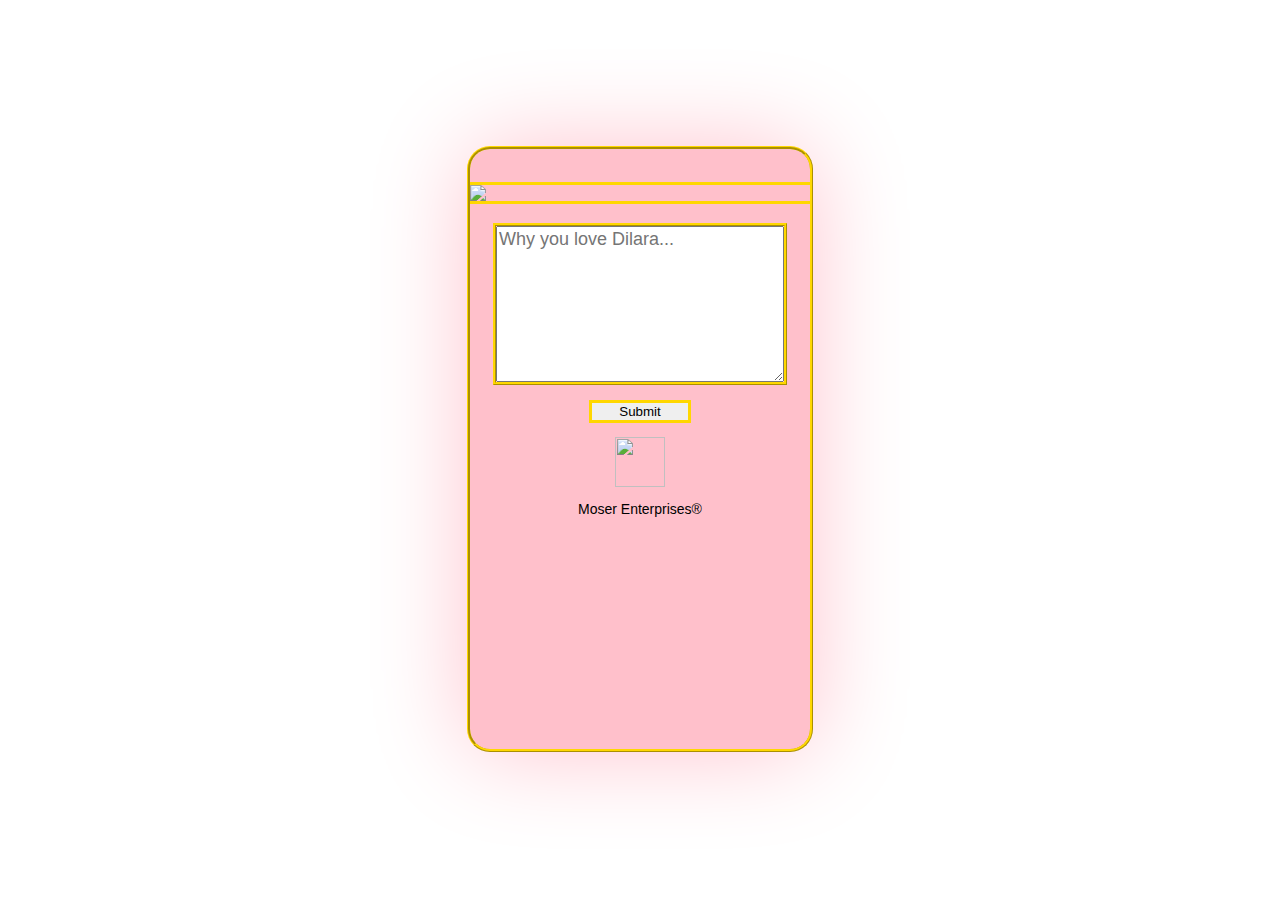
==== index.html @ 5b0bcace "Add files via upload" ====
<!DOCTYPE html>
<html lang="en">
  <head>
    <meta charset="utf-8" />
    <meta name="viewport" content="width=device-width, initial-scale=1.0"/>
    <title>dilfanclub912</title>
    <link rel="icon" href="https://i.pinimg.com/originals/9d/f5/2a/9df52a3aec306571d857441fa0f8cf83.gif">
    <link href="styles.css" rel="stylesheet"/>
  </head>
  <body>
    <div class="menu">
      <main>
        <h1></h1>
        <p class="established"></p>
        <br>
        <br>
        <img src="https://cdn.discordapp.com/attachments/1031765417724743791/1143083517245411368/ezgif-5-a86f5c6db3.gif" class="dil">
        <section>
          <h2></h2>
        </section>
        <section>
          <form action="https://api.sheetmonkey.io/form/mHvHNF6pMyZFUdZKGn9r14" method="POST">
          </fieldset>
          <textarea type="text" class="textbox" rows="5" cols="20" placeholder="Why you love Dilara..." name="Name"></textarea>
      <button type="submit">Submit</button>
        </form>
        </section>
      </main>
      <footer>   
        <p>
        <form action="https://freecatphotoapp.com/submit-cat-photo">
        </p>
        <img src="https://i.pinimg.com/originals/fc/9e/10/fc9e10d5c98986cfe56be31c3560f542.gif" height="50px" width="50px" class="cat">
        <p class="address">Moser Enterprises®</p>
      </footer>
    </div>
  </body>
</html>
---- styles.css ----
body {
  background-image: url(https://media.discordapp.net/attachments/1031765417724743791/1143099326076305408/dilbg2.png?width=1920&height=1080);
  font-family: sans-serif;
  padding-top: 125px;
}

h1 {
  font-size: 40px;
  margin-top: 15px;
  margin-bottom: 15px;
}

h2 {
  font-size: 30px;
}

.established {
  font-style: italic;
}

h1, h2, p {
  text-align: center;
}

.menu {
  width: 30%;
  background-color: pink;
  margin-top: 100px;
  padding-top: 0px;
  max-width: 340px;
  max-height: 600px;
  min-width: 340px;
  min-height: 600px;
  box-shadow: 0 0 100px pink;
  border-radius: 20px;
  outline-style: ridge; 
  outline-color: gold;
  outline-width: 3px;
  margin: 0.7em auto;
}

img {
  display: block;
  margin-left: auto;
  margin-right: auto;
}


.bottom-line {
  margin-top: 25px;
}

h1, h2 {
  font-family: Impact, serif;
}

.item p {
  display: inline-block;
  margin-top: 5px;
  margin-bottom: 5px;
  font-size: 18px;
}

.flavor, .dessert {
  text-align: left;
  width: 75%;
}

.price {
  text-align: right;
  width: 25%;
}

/* FOOTER */

footer {
  font-size: 14px;
}

.address {
  margin-bottom: 5px;
}

a {
  color: black;
}

a:visited {
  color: black;
}

a:hover {
  color: brown;
}

a:active {
  color: brown;
}
.textbox {
  max-width: 277px;
  max-height: 150px;
  min-width: 282px;
  min-height: 150px;
  font-size: 18px;
  margin-left: 13px;
  font-family: sans-serif;
  display: block;
  margin: 1em auto;
  outline-style: ridge;
  outline-color: gold;
}
button {
  width: 30%;
  border: 3px solid gold;
  margin: 1em auto;
  display: block;
}
button:hover {
        background-color: beige;
        transition: 0.3s;
        color: pink;
        cursor: pointer;
      }

.dil {
  outline-style: solid;
  outline-color: gold;
}
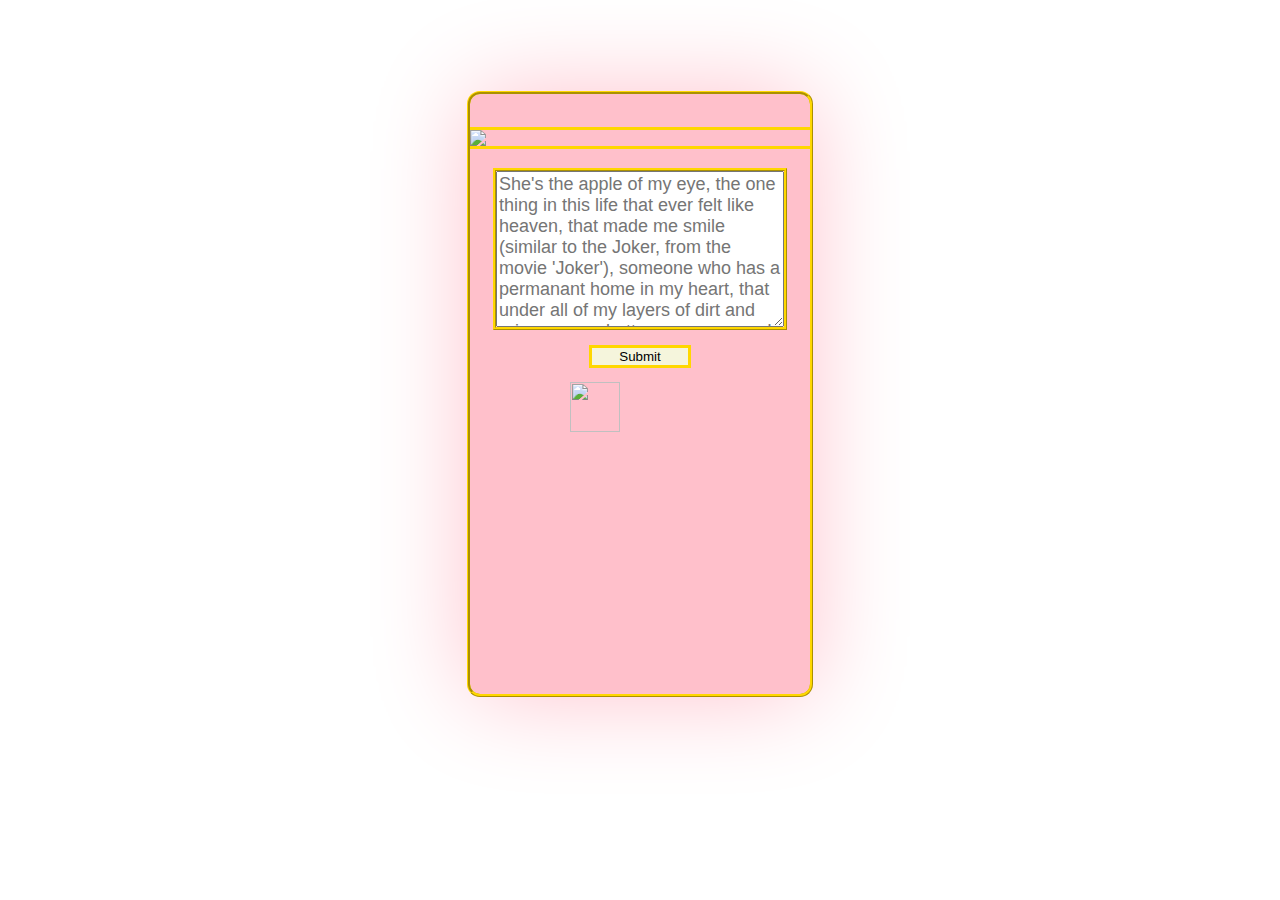
==== commit ec9c71fe: "Update index.html" ====
--- a/index.html
+++ b/index.html
@@ -3,6 +3,7 @@
   <head>
     <meta charset="utf-8" />
     <meta name="viewport" content="width=device-width, initial-scale=1.0"/>
+    <meta name="theme-color" content="#fbf7de">
     <title>dilfanclub912</title>
     <link rel="icon" href="https://i.pinimg.com/originals/9d/f5/2a/9df52a3aec306571d857441fa0f8cf83.gif">
     <link href="styles.css" rel="stylesheet"/>
@@ -21,7 +22,7 @@
         <section>
           <form action="https://api.sheetmonkey.io/form/mHvHNF6pMyZFUdZKGn9r14" method="POST">
           </fieldset>
-          <textarea type="text" class="textbox" rows="5" cols="20" placeholder="Why you love Dilara..." name="Name"></textarea>
+          <textarea type="text" class="textbox" rows="5" cols="20" placeholder="She's the apple of my eye, the one thing in this life that ever felt like heaven, that made me smile (similar to the Joker, from the movie 'Joker'), someone who has a permanant home in my heart, that under all of my layers of dirt and grime, saw a better me, a person I could have been, and I can't thank her enough for that" name="Name"></textarea>
       <button type="submit">Submit</button>
         </form>
         </section>
@@ -31,8 +32,8 @@
         <form action="https://freecatphotoapp.com/submit-cat-photo">
         </p>
         <img src="https://i.pinimg.com/originals/fc/9e/10/fc9e10d5c98986cfe56be31c3560f542.gif" height="50px" width="50px" class="cat">
-        <p class="address">Moser Enterprises®</p>
+        <p class="address"></p>
       </footer>
     </div>
   </body>
-</html>+</html>
--- a/styles.css
+++ b/styles.css
@@ -1,7 +1,8 @@
 body {
   background-image: url(https://media.discordapp.net/attachments/1031765417724743791/1143099326076305408/dilbg2.png?width=1920&height=1080);
   font-family: sans-serif;
-  padding-top: 125px;
+  padding-top: 70px;
+  padding-bottom: 70px;
 }
 
 h1 {
@@ -32,7 +33,7 @@
   min-width: 340px;
   min-height: 600px;
   box-shadow: 0 0 100px pink;
-  border-radius: 20px;
+  border-radius: 10px;
   outline-style: ridge; 
   outline-color: gold;
   outline-width: 3px;
@@ -51,7 +52,7 @@
 }
 
 h1, h2 {
-  font-family: Impact, serif;
+  font-family: sans-serif;
 }
 
 .item p {
@@ -114,6 +115,8 @@
   border: 3px solid gold;
   margin: 1em auto;
   display: block;
+  color: black;
+  background-color: beige;
 }
 button:hover {
         background-color: beige;
@@ -126,3 +129,25 @@
   outline-style: solid;
   outline-color: gold;
 }
+.menu2 {
+  width: 30%;
+  background-color: pink;
+  margin-top: 100px;
+  padding-top: 20px;
+  max-width: 340px;
+  max-height: 200px;
+  min-width: 340px;
+  min-height: 200px;
+  box-shadow: 0 0 100px pink;
+  border-radius: 20px;
+  outline-style: ridge; 
+  outline-color: gold;
+  outline-width: 3px;
+  margin: 0.7em auto;
+}
+.cat {
+  margin-left: 100px;
+}
+.bubble {
+  margin-left: 100px;
+}
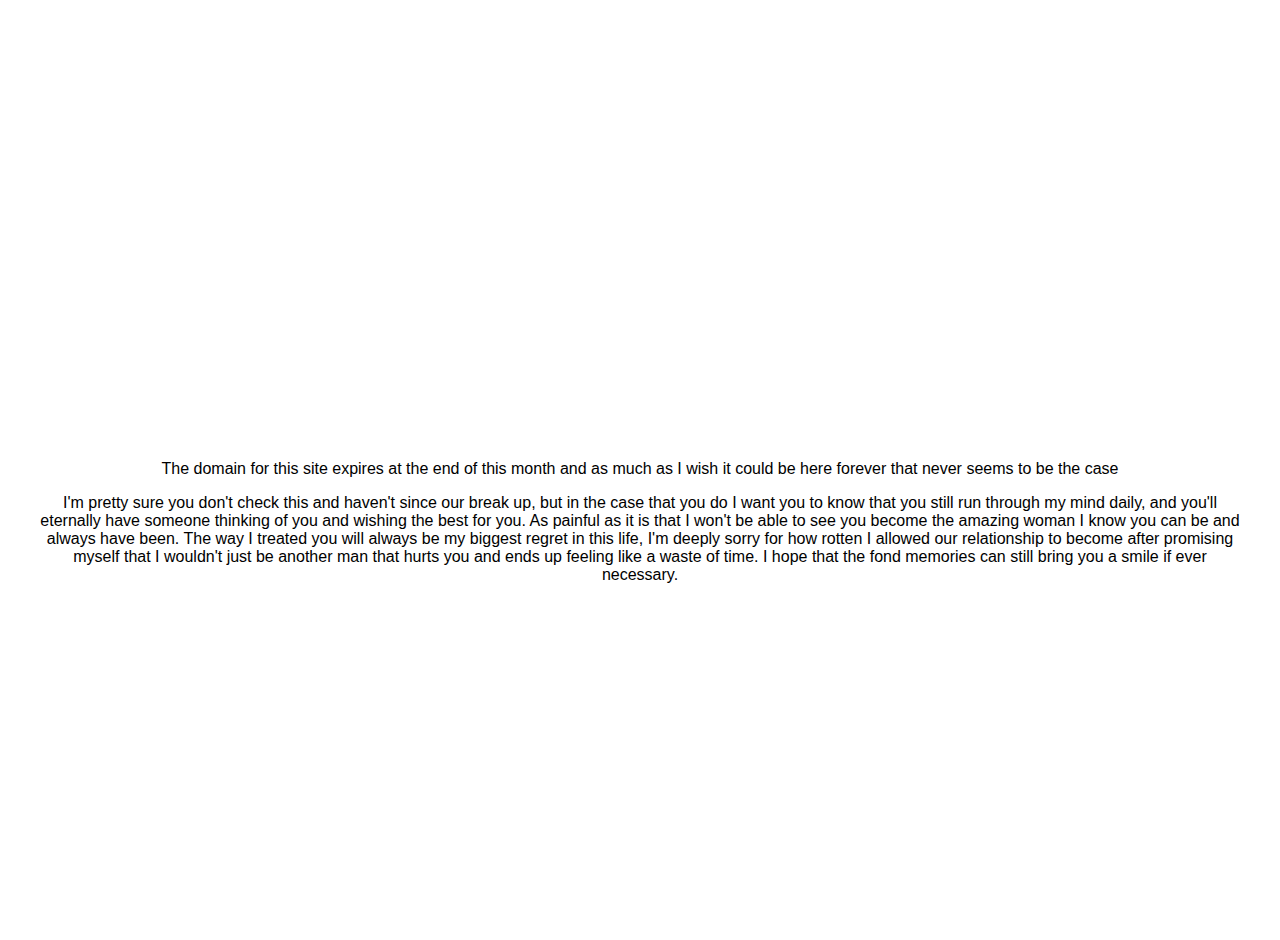
==== commit a55dafb3: "Update index.html" ====
--- a/index.html
+++ b/index.html
@@ -1,39 +1,29 @@
 <!DOCTYPE html>
 <html lang="en">
   <head>
-    <meta charset="utf-8" />
-    <meta name="viewport" content="width=device-width, initial-scale=1.0"/>
-    <meta name="theme-color" content="#fbf7de">
+    <meta charset="UTF-8">
+    <meta name="viewport" content="width=device-width, initial-scale=1.0">
     <title>dilfanclub912</title>
-    <link rel="icon" href="https://i.pinimg.com/originals/9d/f5/2a/9df52a3aec306571d857441fa0f8cf83.gif">
-    <link href="styles.css" rel="stylesheet"/>
-  </head>
-  <body>
-    <div class="menu">
-      <main>
-        <h1></h1>
-        <p class="established"></p>
-        <br>
-        <br>
-        <img src="https://cdn.discordapp.com/attachments/1031765417724743791/1143083517245411368/ezgif-5-a86f5c6db3.gif" class="dil">
-        <section>
-          <h2></h2>
-        </section>
-        <section>
-          <form action="https://api.sheetmonkey.io/form/mHvHNF6pMyZFUdZKGn9r14" method="POST">
-          </fieldset>
-          <textarea type="text" class="textbox" rows="5" cols="20" placeholder="She's the apple of my eye, the one thing in this life that ever felt like heaven, that made me smile (similar to the Joker, from the movie 'Joker'), someone who has a permanant home in my heart, that under all of my layers of dirt and grime, saw a better me, a person I could have been, and I can't thank her enough for that" name="Name"></textarea>
-      <button type="submit">Submit</button>
-        </form>
-        </section>
-      </main>
-      <footer>   
-        <p>
-        <form action="https://freecatphotoapp.com/submit-cat-photo">
+    <style>
+        html, body {
+            height: 100%;
+            margin: 20px;
+            display: flex;
+            align-items: center;
+            justify-content: center;
+            font-family: Arial, sans-serif;
+        }
+        .centered-text {
+            text-align: center;
+        }
+    </style>
+</head>
+<body>
+    <div class="centered-text">
+        <iframe style="border-radius:12px" src="https://open.spotify.com/embed/track/62SvkbQm1wMS6KZtbtls1V?utm_source=generator" width="70%" height="100" frameBorder="0" allowfullscreen="" allow="autoplay; clipboard-write; encrypted-media; fullscreen; picture-in-picture" loading="lazy"></iframe>
+        <p>The domain for this site expires at the end of this month and as much as I wish it could be here forever that never seems to be the case
         </p>
-        <img src="https://i.pinimg.com/originals/fc/9e/10/fc9e10d5c98986cfe56be31c3560f542.gif" height="50px" width="50px" class="cat">
-        <p class="address"></p>
-      </footer>
+        <p>I'm pretty sure you don't check this and haven't since our break up, but in the case that you do I want you to know that you still run through my mind daily, and you'll eternally have someone thinking of you and wishing the best for you. As painful as it is that I won't be able to see you become the amazing woman I know you can be and always have been. The way I treated you will always be my biggest regret in this life, I'm deeply sorry for how rotten I allowed our relationship to become after promising myself that I wouldn't just be another man that hurts you and ends up feeling like a waste of time. I hope that the fond memories can still bring you a smile if ever necessary.</p>
     </div>
-  </body>
+</body>
 </html>
